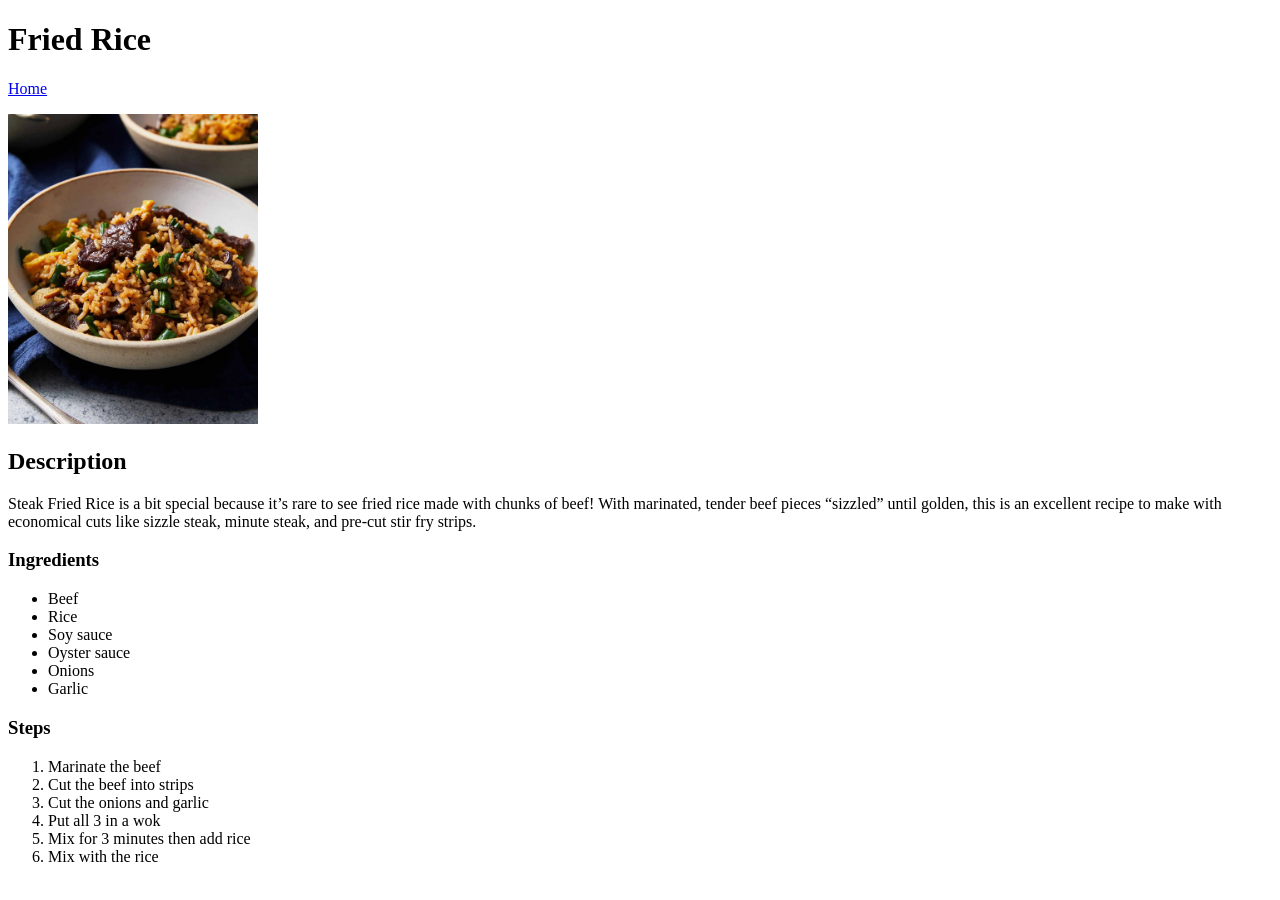
==== recipes/fried-rice.html @ 9ec56474 "Added two new folders and the first recipe page" ====
<!DOCTYPE html>
<html lang="en">
<head>
    <meta charset="UTF-8">
    <meta name="viewport" content="width=device-width, initial-scale=1.0">
    <title>Fried Rice Recipe</title>
</head>
<body>
    <h1>Fried Rice</h1>
        <p>
            <a href="/index.html">Home</a>
        </p>
        <p>
            <img src="/images/fried-rice.jpg" alt="fried rice dish" height="310" width="250">
        </p>
        <h2>Description</h2>
            <p>
                Steak Fried Rice is a bit special because it’s rare to see fried rice made with chunks of beef! With marinated, tender beef pieces “sizzled” until golden, this is an excellent recipe to make with economical cuts like sizzle steak, minute steak, and pre-cut stir fry strips.
            </p>
            <h3>Ingredients</h3>
                <ul>
                    <li>Beef</li>
                    <li>Rice</li>
                    <li>Soy sauce</li>
                    <li>Oyster sauce</li>
                    <li>Onions</li>
                    <li>Garlic</li>
                </ul>
            <h3>Steps</h3>
                <ol>
                    <li>Marinate the beef</li>
                    <li>Cut the beef into strips</li>
                    <li>Cut the onions and garlic</li>
                    <li>Put all 3 in a wok</li>
                    <li>Mix for 3 minutes then add rice</li>
                    <li>Mix with the rice</li>
                </ol>
</body>
</html>
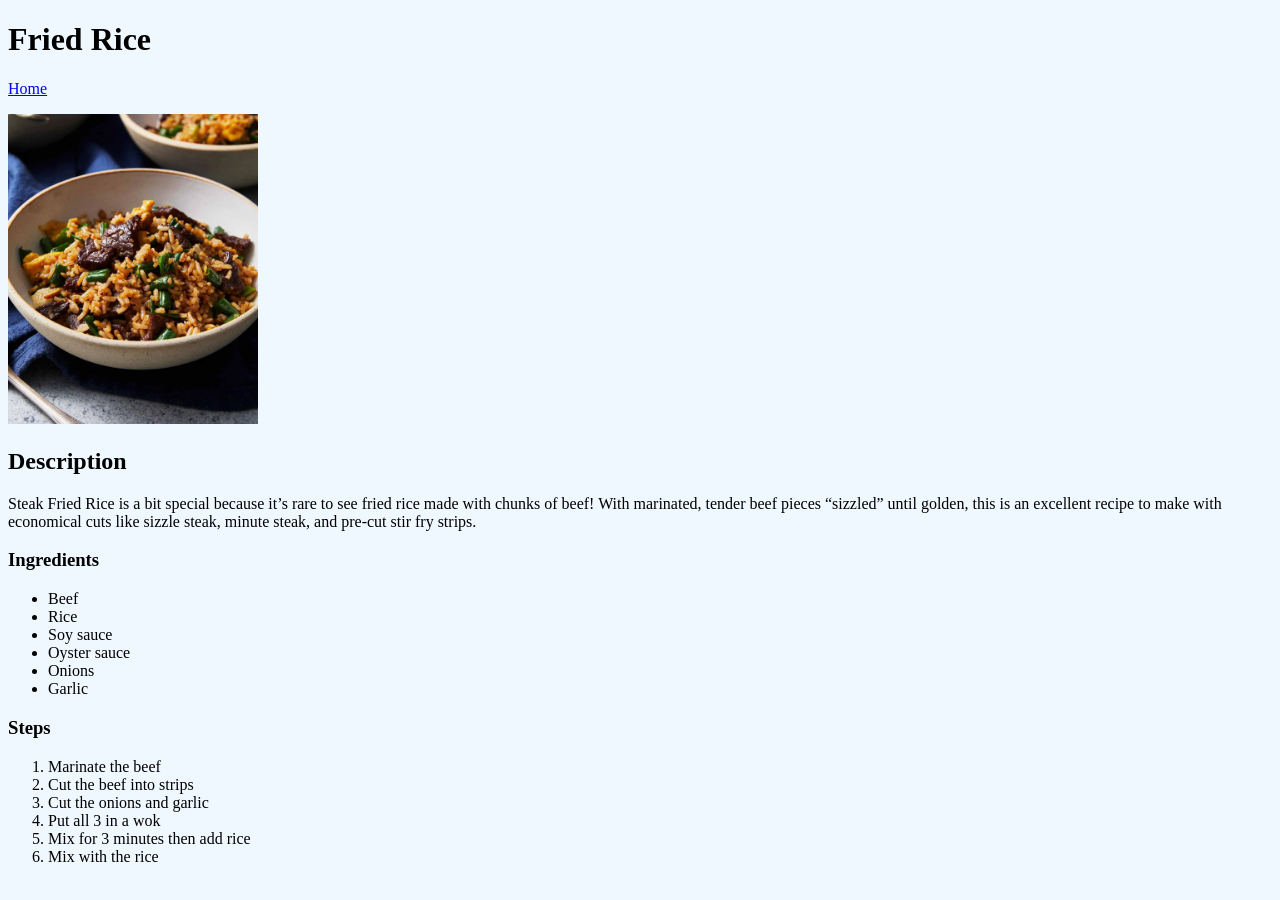
==== commit 5e5887ae: "Add style sheet and link to style sheet file" ====
--- a/recipes/fried-rice.html
+++ b/recipes/fried-rice.html
@@ -4,6 +4,7 @@
     <meta charset="UTF-8">
     <meta name="viewport" content="width=device-width, initial-scale=1.0">
     <title>Fried Rice Recipe</title>
+    <link rel="stylesheet" href="../style.css">
 </head>
 <body>
     <h1>Fried Rice</h1>
--- a/style.css
+++ b/style.css
@@ -0,0 +1,3 @@
+body {
+    background-color: aliceblue;
+}
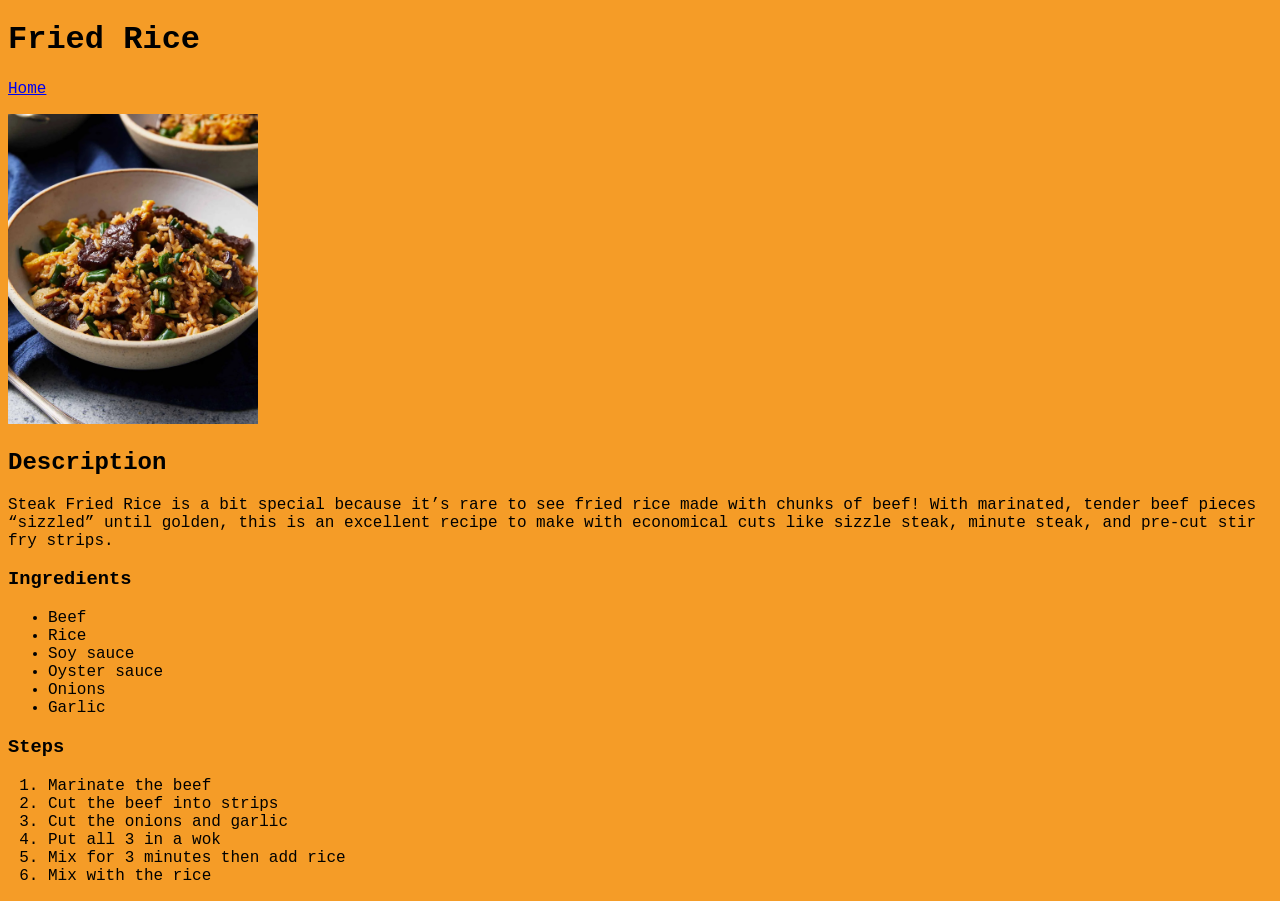
==== commit 415e28b7: "Add more styling to the pages" ====
--- a/recipes/fried-rice.html
+++ b/recipes/fried-rice.html
@@ -6,7 +6,7 @@
     <title>Fried Rice Recipe</title>
     <link rel="stylesheet" href="../style.css">
 </head>
-<body>
+<body class="fried-rice">
     <h1>Fried Rice</h1>
         <p>
             <a href="/index.html">Home</a>
--- a/style.css
+++ b/style.css
@@ -1,3 +1,22 @@
-body {
+.home-page {
     background-color: aliceblue;
+}
+
+.home-page,
+.fried-rice,
+.guacamole,
+.pumpkin-soup {
+    font-family:'Courier New', Courier, monospace;
+}
+
+.fried-rice {
+    background-color: #F59C27;
+}
+
+.guacamole {
+    background-color: #ABE398;
+}
+
+.pumpkin-soup {
+    background-color: #DE8604;
 }
